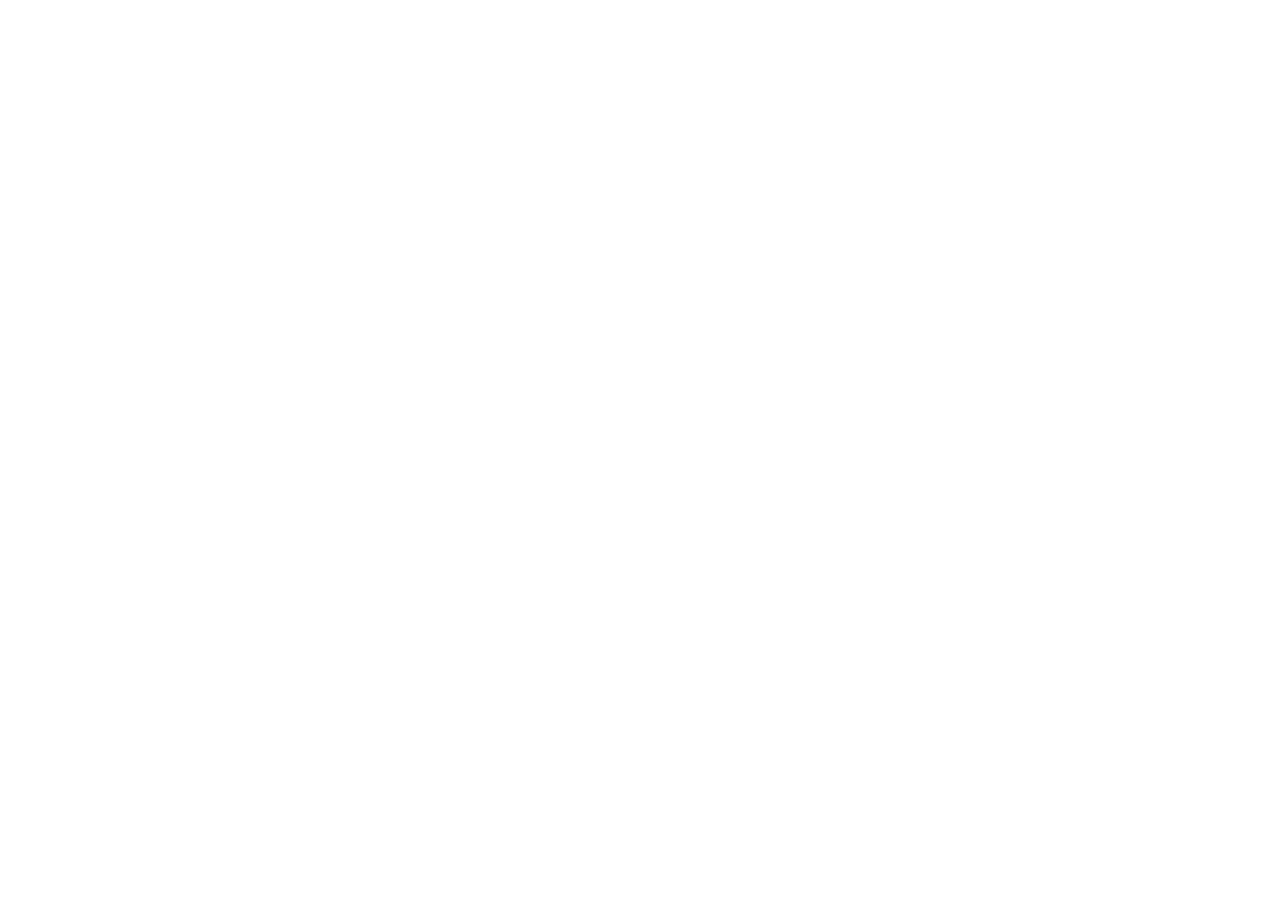
==== Project/index.html @ 29733eb1 "Commit 1" ====
<!DOCTYPE html>
<html lang="en">
<head>
    <meta charset="UTF-8">
    <meta name="viewport" content="width=device-width, initial-scale=1.0">
    <title>Users</title>
</head>
<body>
<div id="users-container"></div>

<script src="script.js"></script>
</body>
</html>
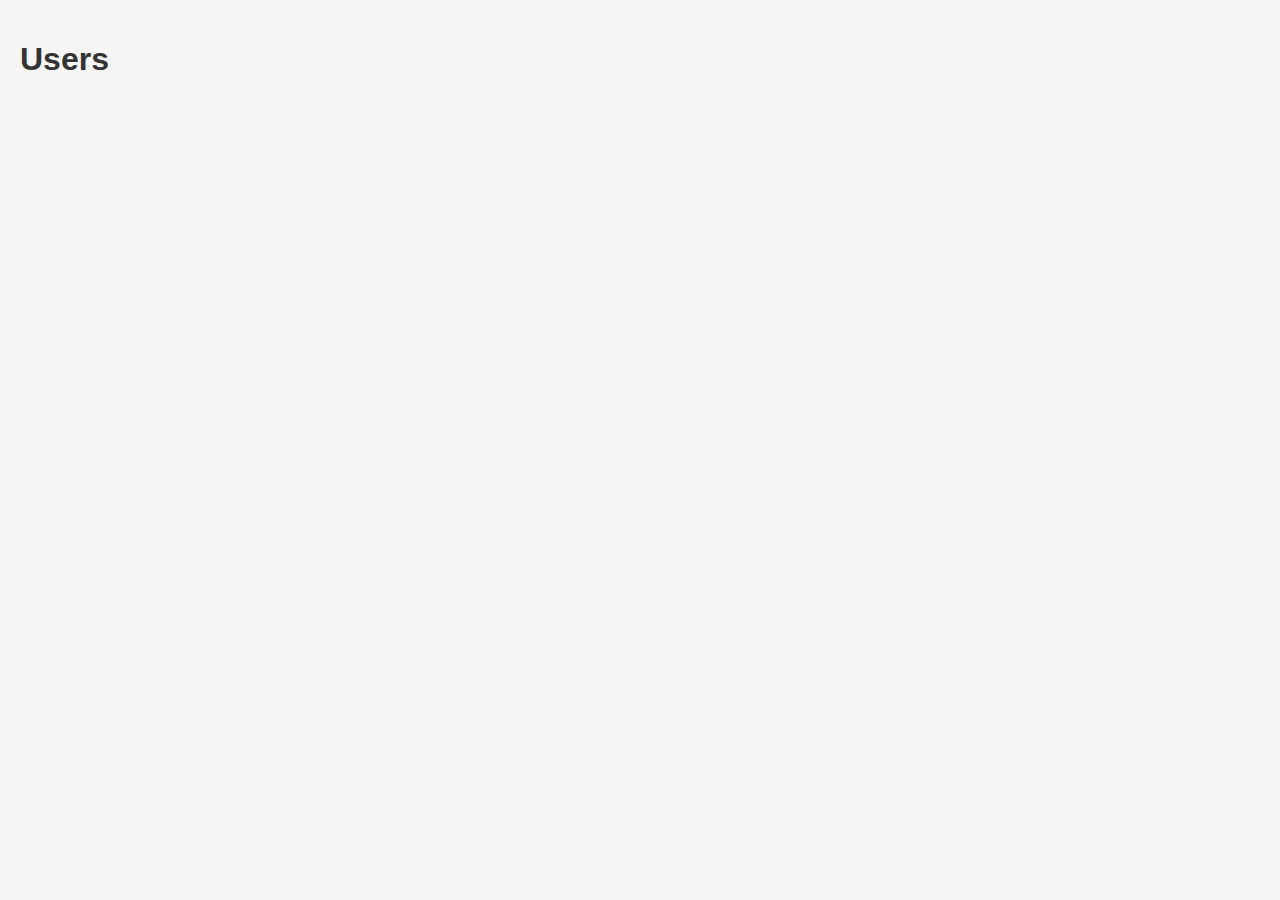
==== commit e12ced3d: "Commit 1" ====
--- a/Project/index.html
+++ b/Project/index.html
@@ -4,10 +4,11 @@
     <meta charset="UTF-8">
     <meta name="viewport" content="width=device-width, initial-scale=1.0">
     <title>Users</title>
+    <link rel="stylesheet" href="styles.css">
 </head>
 <body>
-<div id="users-container"></div>
-
-<script src="script.js"></script>
+    <h1>Users</h1>
+    <div id="users-container"></div>
+    <script src="script.js"></script>
 </body>
 </html>
--- a/Project/styles.css
+++ b/Project/styles.css
@@ -0,0 +1,118 @@
+/* Основные стили для всех страниц */
+/**{*/
+/*    margin: 0;*/
+/*    padding: 0;*/
+/*    box-sizing: content-box;*/
+/*}*/
+body {
+    font-family: Arial, sans-serif;
+    margin: 0;
+    padding: 20px;
+    background-color: #f5f5f5;
+}
+
+h1, h2, h3 {
+    color: #333;
+}
+
+.user-block, .post-block, .comment-block {
+    background-color: #fff;
+    border: 1px solid #ddd;
+    border-radius: 5px;
+    padding: 15px;
+    margin: 10px;
+    box-shadow: 0 2px 4px rgba(0, 0, 0, 0.1);
+}
+
+/* Стили для index.html */
+#users-container {
+    display: flex;
+    flex-wrap: wrap;
+    justify-content: space-between;
+}
+
+.user-block {
+    flex: 1 1 calc(50% - 20px);
+    box-sizing: border-box;
+}
+
+.user-block a {
+    display: block;
+    margin-top: 10px;
+    text-align: center;
+    padding: 10px;
+    background-color: #007bff;
+    color: #fff;
+    text-decoration: none;
+    border-radius: 5px;
+}
+
+.user-block a:hover {
+    background-color: #0056b3;
+}
+
+/* Стили для user-details.html */
+#user-details {
+    margin: 0 auto 20px auto; /* Центрирование блока */
+    padding: 20px;
+    background-color: #fff;
+    border-radius: 10px;
+    box-shadow: 0 2px 4px rgba(0, 0, 0, 0.1);
+    max-width: 600px; /* Ограничение максимальной ширины блока */
+    width: 100%; /* Блок занимает всю ширину до максимальной */
+}
+
+#load-posts {
+    display: block;
+    width: 90%; /* Ширина кнопки 90% от ширины контейнера */
+    margin: 20px auto; /* Центрирование кнопки по горизонтали и добавление отступа сверху */
+    padding: 15px;
+    background-color: #28a745;
+    color: #fff;
+    text-align: center;
+    border: none;
+    border-radius: 5px;
+    cursor: pointer;
+}
+
+#load-posts:hover {
+    background-color: #218838;
+}
+
+#posts-container {
+    display: grid;
+    grid-template-columns: repeat(5, 1fr); /* 5 колонок одинаковой ширины */
+    gap: 10px; /* Отступы между блоками */
+}
+
+.post-block {
+    background-color: #fff;
+    padding: 15px;
+    border: 1px solid #ddd;
+    border-radius: 5px;
+    box-sizing: border-box;
+    text-align: center; /* Центрирование текста внутри блока */
+}
+
+/* Стили для post-details.html */
+#post-details {
+    margin-bottom: 20px;
+    padding: 20px;
+    background-color: #fff;
+    border-radius: 10px;
+    box-shadow: 0 2px 4px rgba(0, 0, 0, 0.1);
+}
+
+#comments-container {
+    display: grid;
+    grid-template-columns: repeat(4, 1fr); /* 4 колонки одинаковой ширины */
+    gap: 10px;
+}
+
+.comment-block {
+    background-color: #fff;
+    padding: 15px;
+    border: 1px solid #ddd;
+    border-radius: 5px;
+    box-sizing: border-box;
+}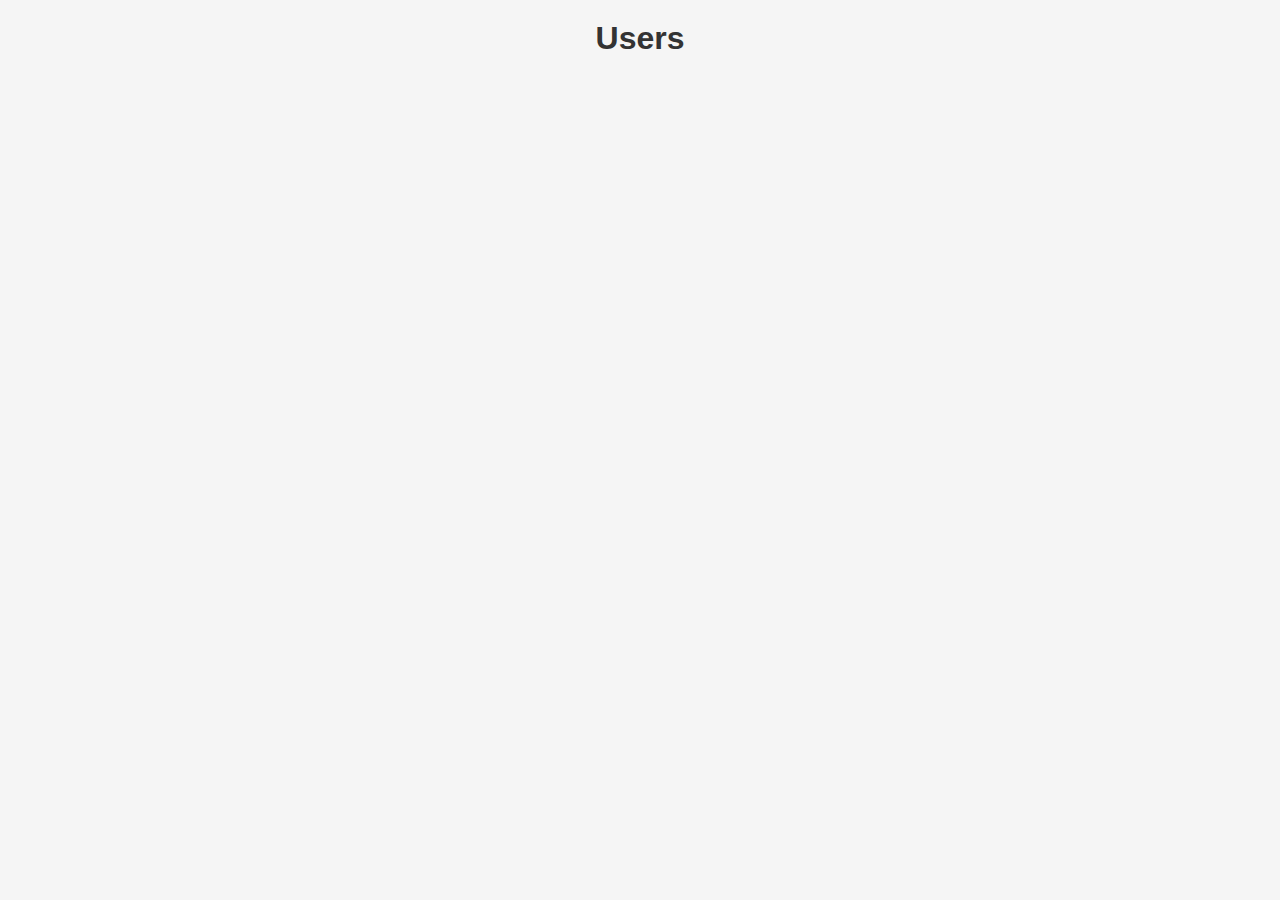
==== commit d99422fb: "Commit 1" ====
--- a/Project/index.html
+++ b/Project/index.html
@@ -2,7 +2,6 @@
 <html lang="en">
 <head>
     <meta charset="UTF-8">
-    <meta name="viewport" content="width=device-width, initial-scale=1.0">
     <title>Users</title>
     <link rel="stylesheet" href="styles.css">
 </head>
--- a/Project/styles.css
+++ b/Project/styles.css
@@ -13,6 +13,11 @@
 
 h1, h2, h3 {
     color: #333;
+}
+h1 {
+    text-align: center;
+    margin: 0;
+
 }
 
 .user-block, .post-block, .comment-block {
@@ -49,23 +54,32 @@
 
 .user-block a:hover {
     background-color: #0056b3;
+    transition: background-color 0.3s ease;
 }
+
 
 /* Стили для user-details.html */
 #user-details {
-    margin: 0 auto 20px auto; /* Центрирование блока */
-    padding: 20px;
+    margin: 0 auto 20px auto;
+    padding: 15px;
     background-color: #fff;
     border-radius: 10px;
     box-shadow: 0 2px 4px rgba(0, 0, 0, 0.1);
-    max-width: 600px; /* Ограничение максимальной ширины блока */
-    width: 100%; /* Блок занимает всю ширину до максимальной */
+    max-width: 800px;
+    width: 100%;
 }
+
+#user-details p {
+    margin: 5px 0;
+    line-height: 1.2;
+    font-size: 14px;
+}
+
 
 #load-posts {
     display: block;
-    width: 90%; /* Ширина кнопки 90% от ширины контейнера */
-    margin: 20px auto; /* Центрирование кнопки по горизонтали и добавление отступа сверху */
+    width: 90%;
+    margin: 20px auto;
     padding: 15px;
     background-color: #28a745;
     color: #fff;
@@ -77,12 +91,13 @@
 
 #load-posts:hover {
     background-color: #218838;
+    transition: background-color 0.3s ease;
 }
 
 #posts-container {
     display: grid;
-    grid-template-columns: repeat(5, 1fr); /* 5 колонок одинаковой ширины */
-    gap: 10px; /* Отступы между блоками */
+    grid-template-columns: repeat(5, 1fr);
+    gap: 10px;
 }
 
 .post-block {
@@ -91,8 +106,10 @@
     border: 1px solid #ddd;
     border-radius: 5px;
     box-sizing: border-box;
-    text-align: center; /* Центрирование текста внутри блока */
+    text-align: center;
 }
+
+
 
 /* Стили для post-details.html */
 #post-details {
@@ -105,7 +122,7 @@
 
 #comments-container {
     display: grid;
-    grid-template-columns: repeat(4, 1fr); /* 4 колонки одинаковой ширины */
+    grid-template-columns: repeat(4, 1fr);
     gap: 10px;
 }
 
@@ -115,4 +132,7 @@
     border: 1px solid #ddd;
     border-radius: 5px;
     box-sizing: border-box;
+}
+#comments-header {
+    text-align: center;
 }